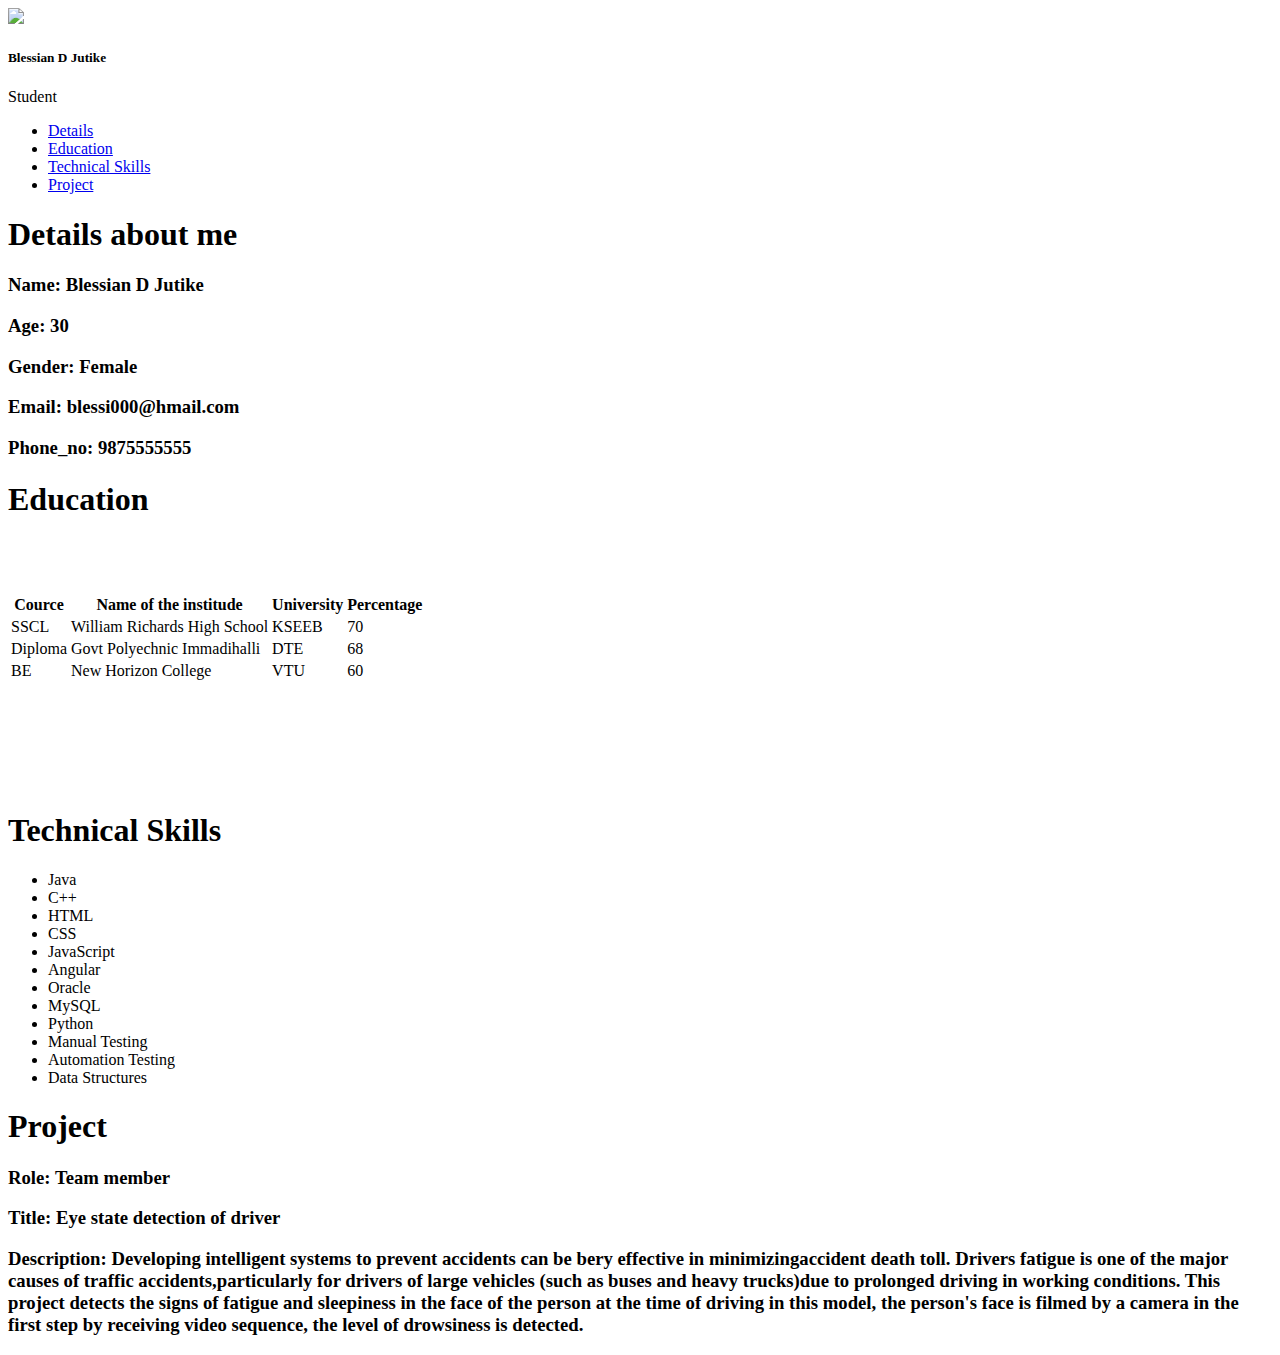
==== index.html @ e0385906 "Rename index.html.html to index.html" ====
<!DOCTYPE html>
<html lang="en">
<head>
    <meta charset="UTF-8"
    <meta name="viewpoint" content="width=device-width, initial-scale=1.0">
       <title>Document</title>
       <link rel="stylesheet" href="sty.css">
       
</head>
<body>
    <header>
       <div class="user">
       <img src="photo.jpg">
       <h5 class="nm">Blessian D Jutike</h5>
       <p class="jb">Student</p>
       </div>
       <nav class="nv">
          <ul>
             <li><a href="#Details">Details</a></li>
             <li><a href="#Education">Education</a></li>
             <li><a href="#Technical Skills">Technical Skills</a></li>
             <li><a href="#Project">Project</a></li>
          </ul>
       </nav>
    </header>
    <section class="Details" id="Details">
        <h1 class="heading"><span>Details about me</span></h1>
        <div class="Row">
        <div class="det">
             <h3><span>Name: </span>Blessian D Jutike</h3>
             <h3><span>Age: </span>30</h3>
             <h3><span>Gender: </span>Female</h3>
             <h3><span>Email: </span>blessi000@hmail.com</h3>
             <h3><span>Phone_no: </span>9875555555</h3>    
        </div>
    </div>
    </section>
<section class="Education" id="Education">
    <h1 class="title"><span>Education</span></h1><br><br><br>
    <table>
        <tr>
            <th>Cource</th>
            <th>Name of the institude</th>
            <th>University</th>
            <th>Percentage</th>
        </tr>
        <tr>
            <td>SSCL</td>
            <td>William Richards High School</td>
            <td>KSEEB</td>
            <td>70</td>
        </tr>
        <tr>
            <td>Diploma</td>
            <td>Govt Polyechnic Immadihalli</td>
            <td>DTE</td>
            <td>68</td>
        </tr>
        <tr>
            <td>BE</td>
            <td>New Horizon College</td>
            <td>VTU</td>
            <td>60</td>
        </tr>
    </table>
</section>
<br><br><br><br><br><br>
<section class="Technical Skills" id="Technical Skills">
    <h1 class="head"><span>Technical Skills</span></h1>
    <div>
    <ul id="lis">
        <li>Java</li>
        <li>C++</li>
        <li>HTML</li>
        <li>CSS</li>
        <li>JavaScript</li>
        <li>Angular</li>
        <li>Oracle</li>
        <li>MySQL</li>
        <li>Python</li>
        <li>Manual Testing</li>
        <li>Automation Testing</li>
        <li>Data Structures</li>
    </ul>
</div>
</section>
<section class="Project" id="Project">
    <h1 class="heading"><span>Project</span></h1>
    <div class="Row">
        <div class="det">
    <h3><span>Role: </span>Team member</h3>
    <h3><span>Title: </span>Eye state detection of driver</h3>
    <h3><span>Description: </span>Developing intelligent systems to prevent accidents
                can be bery effective in minimizingaccident death toll. 
                Drivers fatigue is one of the major causes of traffic 
                accidents,particularly for drivers of large vehicles
                (such as buses and heavy trucks)due to prolonged driving
                in working conditions. This project detects the signs of 
                fatigue and sleepiness in the face of the person at the 
                time of driving in this model, the person's face is filmed 
                by a camera in the first step by receiving video sequence, 
                the level of drowsiness is detected.</h3>
            </div>
</div>
</section>
</body>
</html>
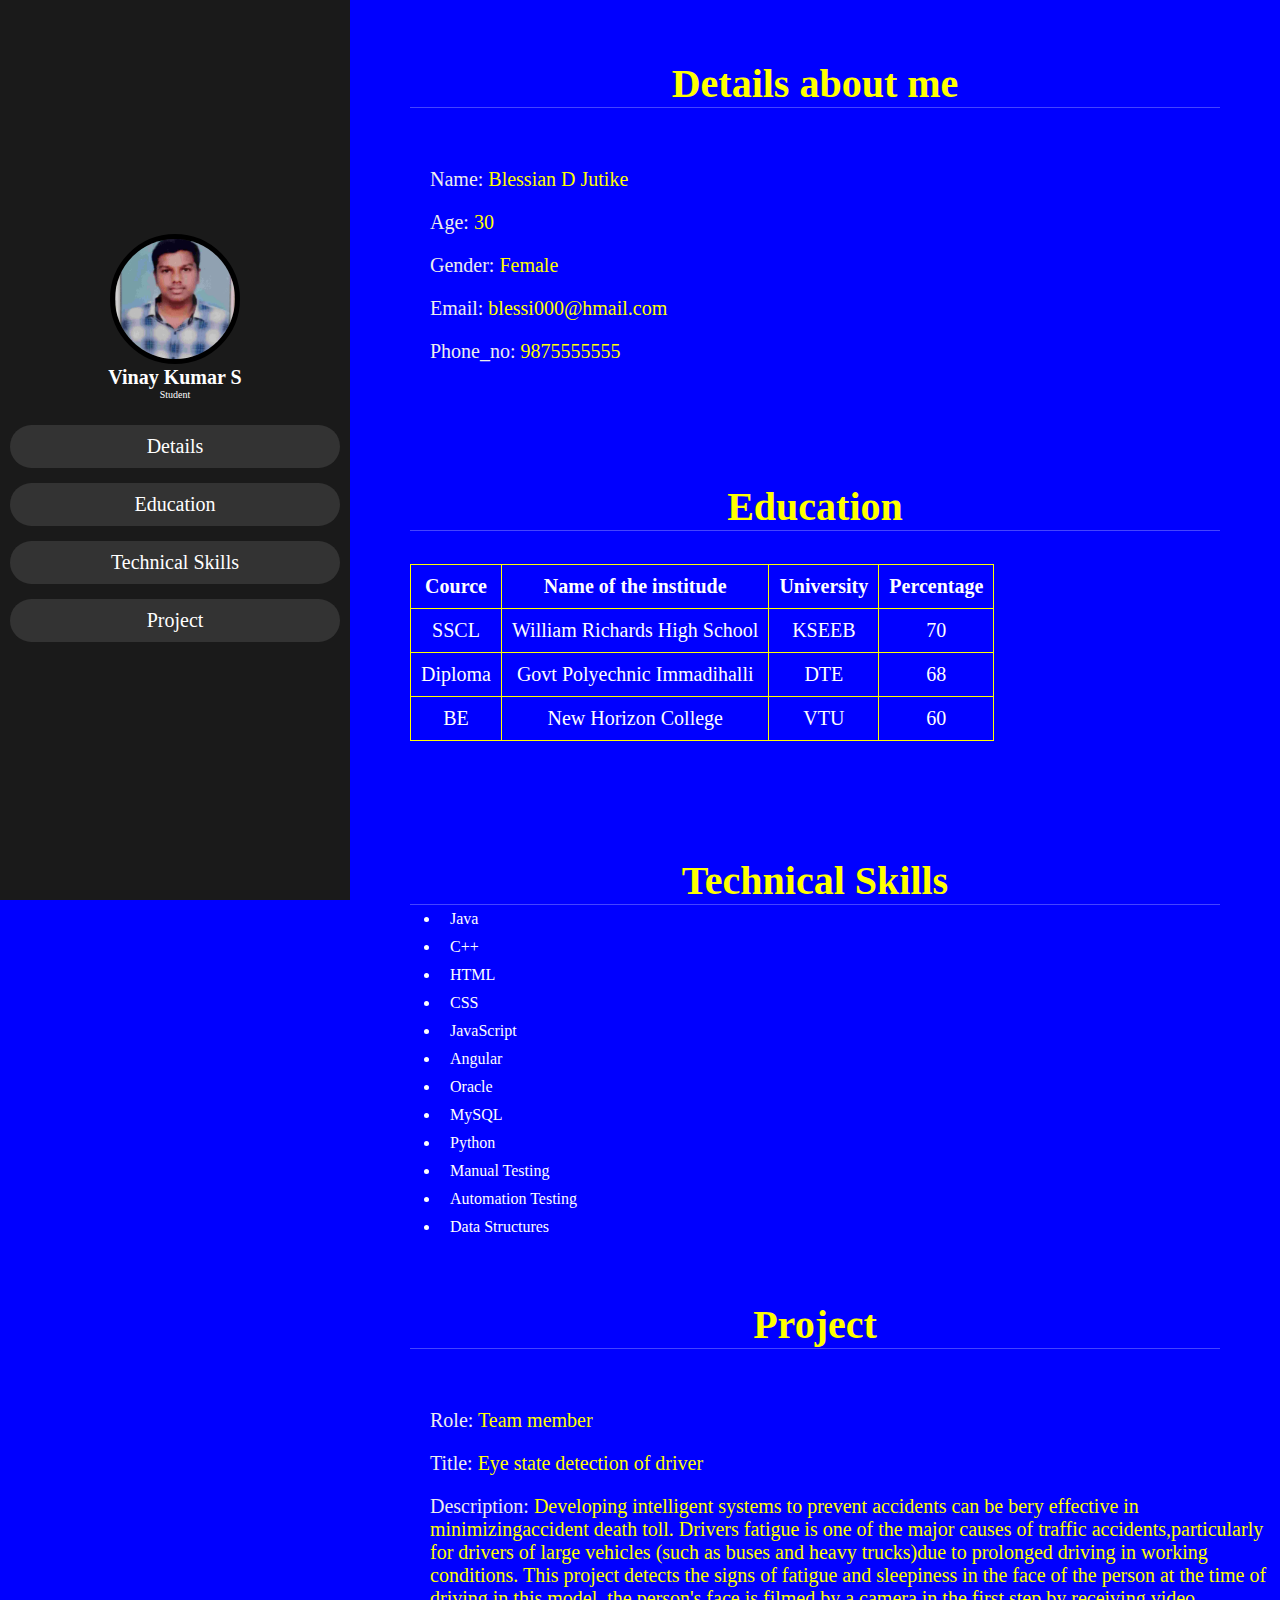
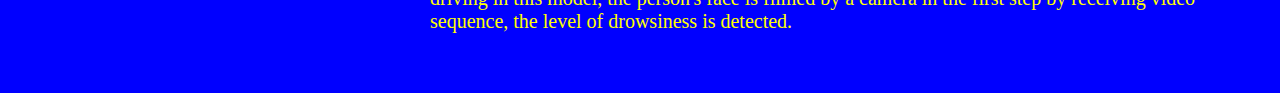
==== commit 16b6f673: "Update index.html" ====
--- a/index.html
+++ b/index.html
@@ -11,7 +11,7 @@
     <header>
        <div class="user">
        <img src="photo.jpg">
-       <h5 class="nm">Blessian D Jutike</h5>
+       <h5 class="nm">Vinay Kumar S</h5>
        <p class="jb">Student</p>
        </div>
        <nav class="nv">
--- a/sty.css
+++ b/sty.css
@@ -0,0 +1,197 @@
+*{
+    padding: 0;
+    margin: 0;
+    outline: none;
+    border: none;
+    box-sizing: border-box;
+}
+
+html{
+    font-size: 62.5%;
+    overflow-x: hidden;
+}
+body{
+    background-color: blue;
+    overflow: hidden;
+    padding-left: 35rem;
+}
+
+.heading{
+    text-align: center;
+    margin: 0 6rem;
+    font-size: 4rem;
+    padding-top: 6rem;
+    border-bottom: .1rem solid #fff4;
+    color: #fff;
+}
+
+.heading span{
+    color: yellow;
+}
+
+.title{
+    text-align: center;
+    margin: 0 6rem;
+    font-size: 4rem;
+    padding-top: 6rem;
+    border-bottom: .1rem solid #fff4;
+    color: #fff;
+}
+
+.title span{
+    color: yellow;
+}
+
+.head{
+    text-align: center;
+    margin: 0 6rem;
+    font-size: 4rem;
+    padding-top: 5rem;
+    border-bottom: .1rem solid #fff4;
+    color: #fff;
+}
+.head span{
+    color: yellow;
+}
+.pro{
+    text-align: center;
+    margin: 0 6rem;
+    font-size: 4rem;
+    padding-top: 5rem;
+    border-bottom: .1rem solid #fff4;
+    color: #fff;
+}
+.pro span{
+    color: yellow;
+}
+header{
+    position:fixed;
+    top: 0;
+    left: 0;
+    z-index: 1000;
+    height: 100%;
+    width: 35rem;
+    background:#1a1a1a;
+    display: flex;
+    align-items: center;
+    justify-content: center;
+    flex-flow: column;
+    text-align: center;
+}
+
+header .user img{
+    height: 13rem;
+    width: 13rem;
+    border-radius: 50%;
+    object-fit: cover;
+    border: .5rem solid;
+}
+
+header .user .nm{
+    font-size:2rem;
+    color: #fff;
+}
+
+header .user .jb{
+    font-size:1rem;
+    color: #fff;
+}
+
+header .nv{
+    width: 100%;
+}
+header .nv ul{
+    list-style: none;
+    padding: 1rem ;
+}
+
+header .nv ul li a{
+    display: block;
+    padding: 1rem;
+    margin: 1.5rem 0;
+    background: #333;
+    color: #fff;
+    font-size: 2rem;
+    border-radius: 5rem;
+    text-decoration: none;  
+}
+header .nv ul li a:hover{
+    background-color:yellowgreen;
+}
+
+.Details .Row{
+    display: flex;
+    align-items: center;
+    justify-content: center;
+    flex-wrap: wrap;
+    padding: 3rem 0;
+}
+
+.Details .Row .det{
+    flex: 1 1 48rem;
+    padding: 2rem 1rem;
+    padding-left: 8rem;
+}
+
+.Details .Row .det h3{
+    font-size: 2rem;
+    color: yellow;
+    padding: 1rem 0;
+    font-weight: normal;
+}
+
+.Details .Row .det h3 span{
+    color: #eee;
+    padding: 0. 5rem;
+}
+table,th,td{
+    border: 1px solid yellow;
+    border-collapse: collapse;
+}
+td{
+    color: white;
+    padding: 1rem;
+}
+th{
+    color: white;
+    padding: 1rem;
+}
+table{
+    text-align: center;
+    margin: 0 6rem;
+    font-size: 2rem;
+    padding: 1rem;
+    border-bottom: .1rem solid #fff4;
+    color: #fff;
+}
+#lis li{
+    margin: 0 9rem;
+    color: white;
+    font-size: medium;
+    padding: .5rem 1rem;
+}
+.Project .Row{
+    display: flex;
+    align-items: center;
+    justify-content: center;
+    flex-wrap: wrap;
+    padding: 3rem 0;
+}
+
+.Project .Row .det{
+    flex: 1 1 48rem;
+    padding: 2rem 1rem;
+    padding-left: 8rem;
+}
+
+.Project .Row .det h3{
+    font-size: 2rem;
+    color: yellow;
+    padding: 1rem 0;
+    font-weight: normal;
+}
+
+.Project .Row .det h3 span{
+    color: #eee;
+    padding: 0. 5rem;
+}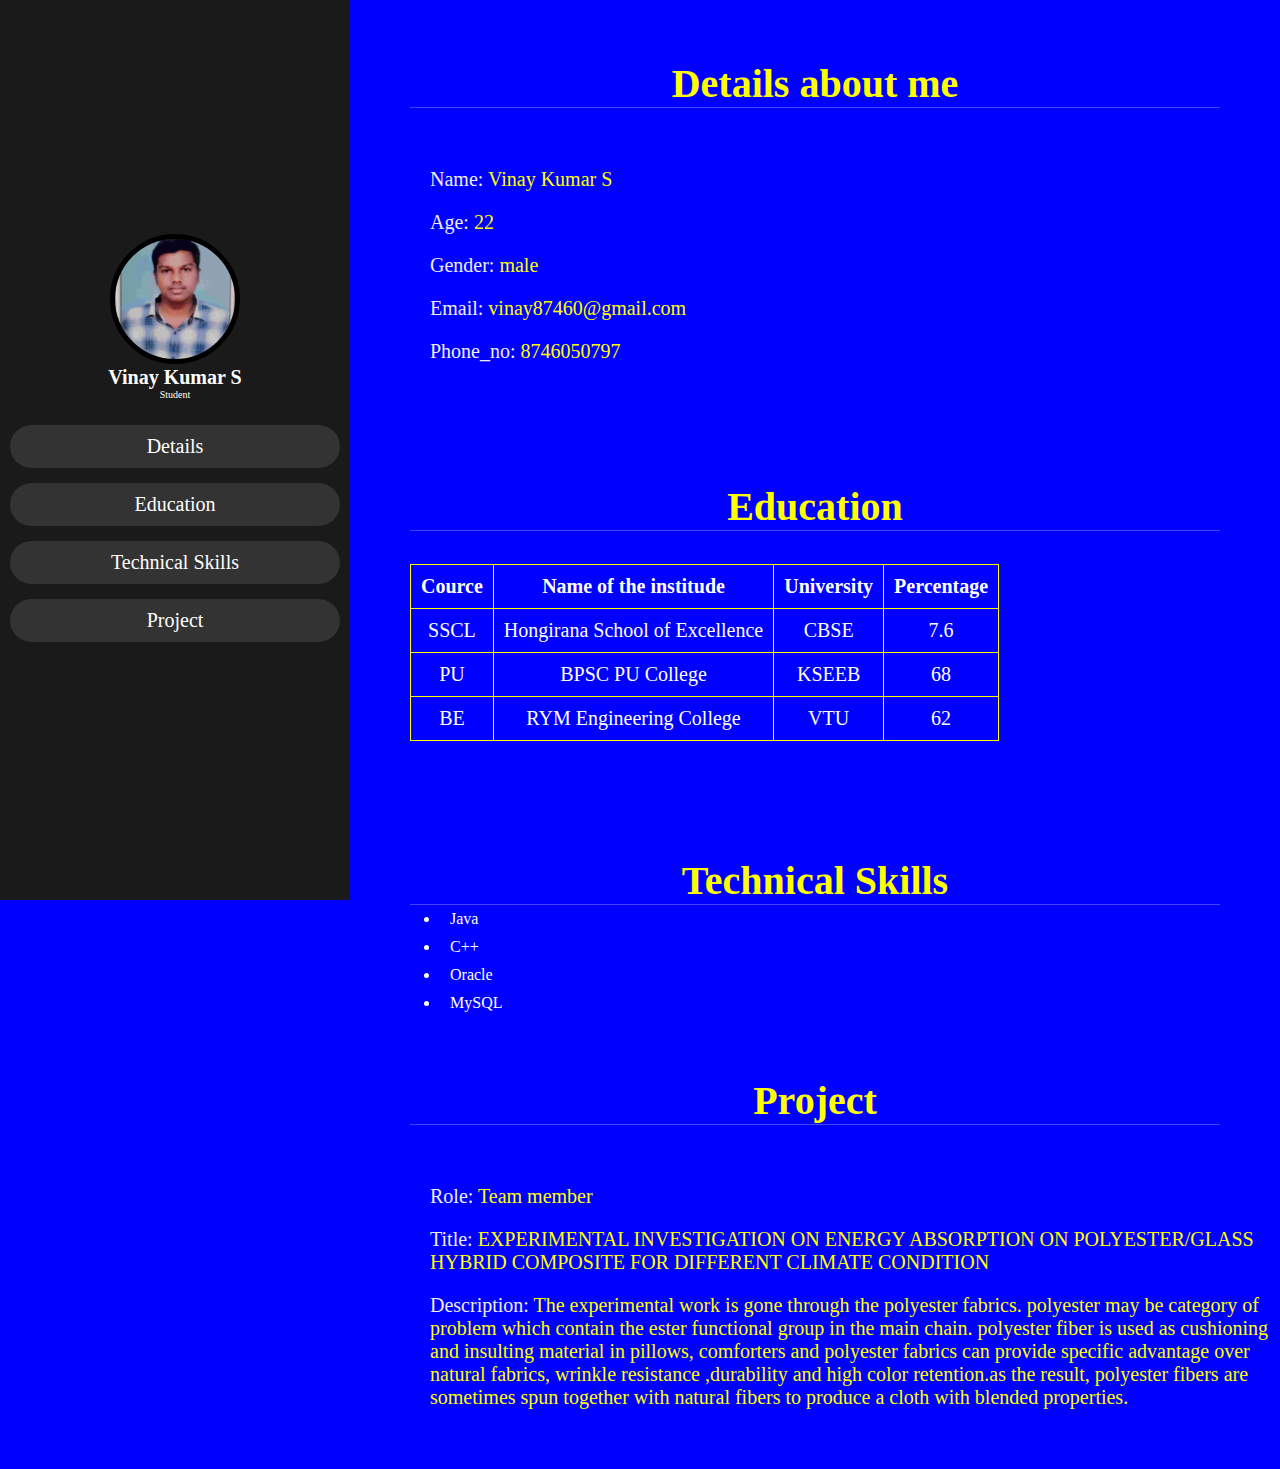
==== commit 145dc2aa: "Rename index.html.html to index.html" ====
--- a/index.html
+++ b/index.html
@@ -27,11 +27,11 @@
         <h1 class="heading"><span>Details about me</span></h1>
         <div class="Row">
         <div class="det">
-             <h3><span>Name: </span>Blessian D Jutike</h3>
-             <h3><span>Age: </span>30</h3>
-             <h3><span>Gender: </span>Female</h3>
-             <h3><span>Email: </span>blessi000@hmail.com</h3>
-             <h3><span>Phone_no: </span>9875555555</h3>    
+             <h3><span>Name: </span>Vinay Kumar S</h3>
+             <h3><span>Age: </span>22</h3>
+             <h3><span>Gender: </span>male</h3>
+             <h3><span>Email: </span>vinay87460@gmail.com</h3>
+             <h3><span>Phone_no: </span>8746050797</h3>    
         </div>
     </div>
     </section>
@@ -46,21 +46,21 @@
         </tr>
         <tr>
             <td>SSCL</td>
-            <td>William Richards High School</td>
-            <td>KSEEB</td>
-            <td>70</td>
+            <td>Hongirana School of Excellence</td>
+            <td>CBSE</td>
+            <td>7.6</td>
         </tr>
         <tr>
-            <td>Diploma</td>
-            <td>Govt Polyechnic Immadihalli</td>
-            <td>DTE</td>
+            <td>PU</td>
+            <td>BPSC PU College</td>
+            <td>KSEEB</td>
             <td>68</td>
         </tr>
         <tr>
             <td>BE</td>
-            <td>New Horizon College</td>
+            <td>RYM Engineering College</td>
             <td>VTU</td>
-            <td>60</td>
+            <td>62</td>
         </tr>
     </table>
 </section>
@@ -71,16 +71,8 @@
     <ul id="lis">
         <li>Java</li>
         <li>C++</li>
-        <li>HTML</li>
-        <li>CSS</li>
-        <li>JavaScript</li>
-        <li>Angular</li>
         <li>Oracle</li>
-        <li>MySQL</li>
-        <li>Python</li>
-        <li>Manual Testing</li>
-        <li>Automation Testing</li>
-        <li>Data Structures</li>
+        <li>MySQL</li>    
     </ul>
 </div>
 </section>
@@ -89,17 +81,8 @@
     <div class="Row">
         <div class="det">
     <h3><span>Role: </span>Team member</h3>
-    <h3><span>Title: </span>Eye state detection of driver</h3>
-    <h3><span>Description: </span>Developing intelligent systems to prevent accidents
-                can be bery effective in minimizingaccident death toll. 
-                Drivers fatigue is one of the major causes of traffic 
-                accidents,particularly for drivers of large vehicles
-                (such as buses and heavy trucks)due to prolonged driving
-                in working conditions. This project detects the signs of 
-                fatigue and sleepiness in the face of the person at the 
-                time of driving in this model, the person's face is filmed 
-                by a camera in the first step by receiving video sequence, 
-                the level of drowsiness is detected.</h3>
+    <h3><span>Title: </span>EXPERIMENTAL INVESTIGATION ON ENERGY ABSORPTION ON POLYESTER/GLASS HYBRID COMPOSITE FOR DIFFERENT CLIMATE CONDITION</h3>
+    <h3><span>Description: </span>The experimental work is gone through the polyester fabrics. polyester may be category of problem which contain the ester functional group in the main chain. polyester fiber is used as cushioning and insulting material in pillows, comforters and polyester fabrics can provide specific advantage over natural fabrics, wrinkle resistance ,durability and high color retention.as the result, polyester fibers are sometimes spun together with natural fibers to produce a cloth with blended properties.</h3>
             </div>
 </div>
 </section>
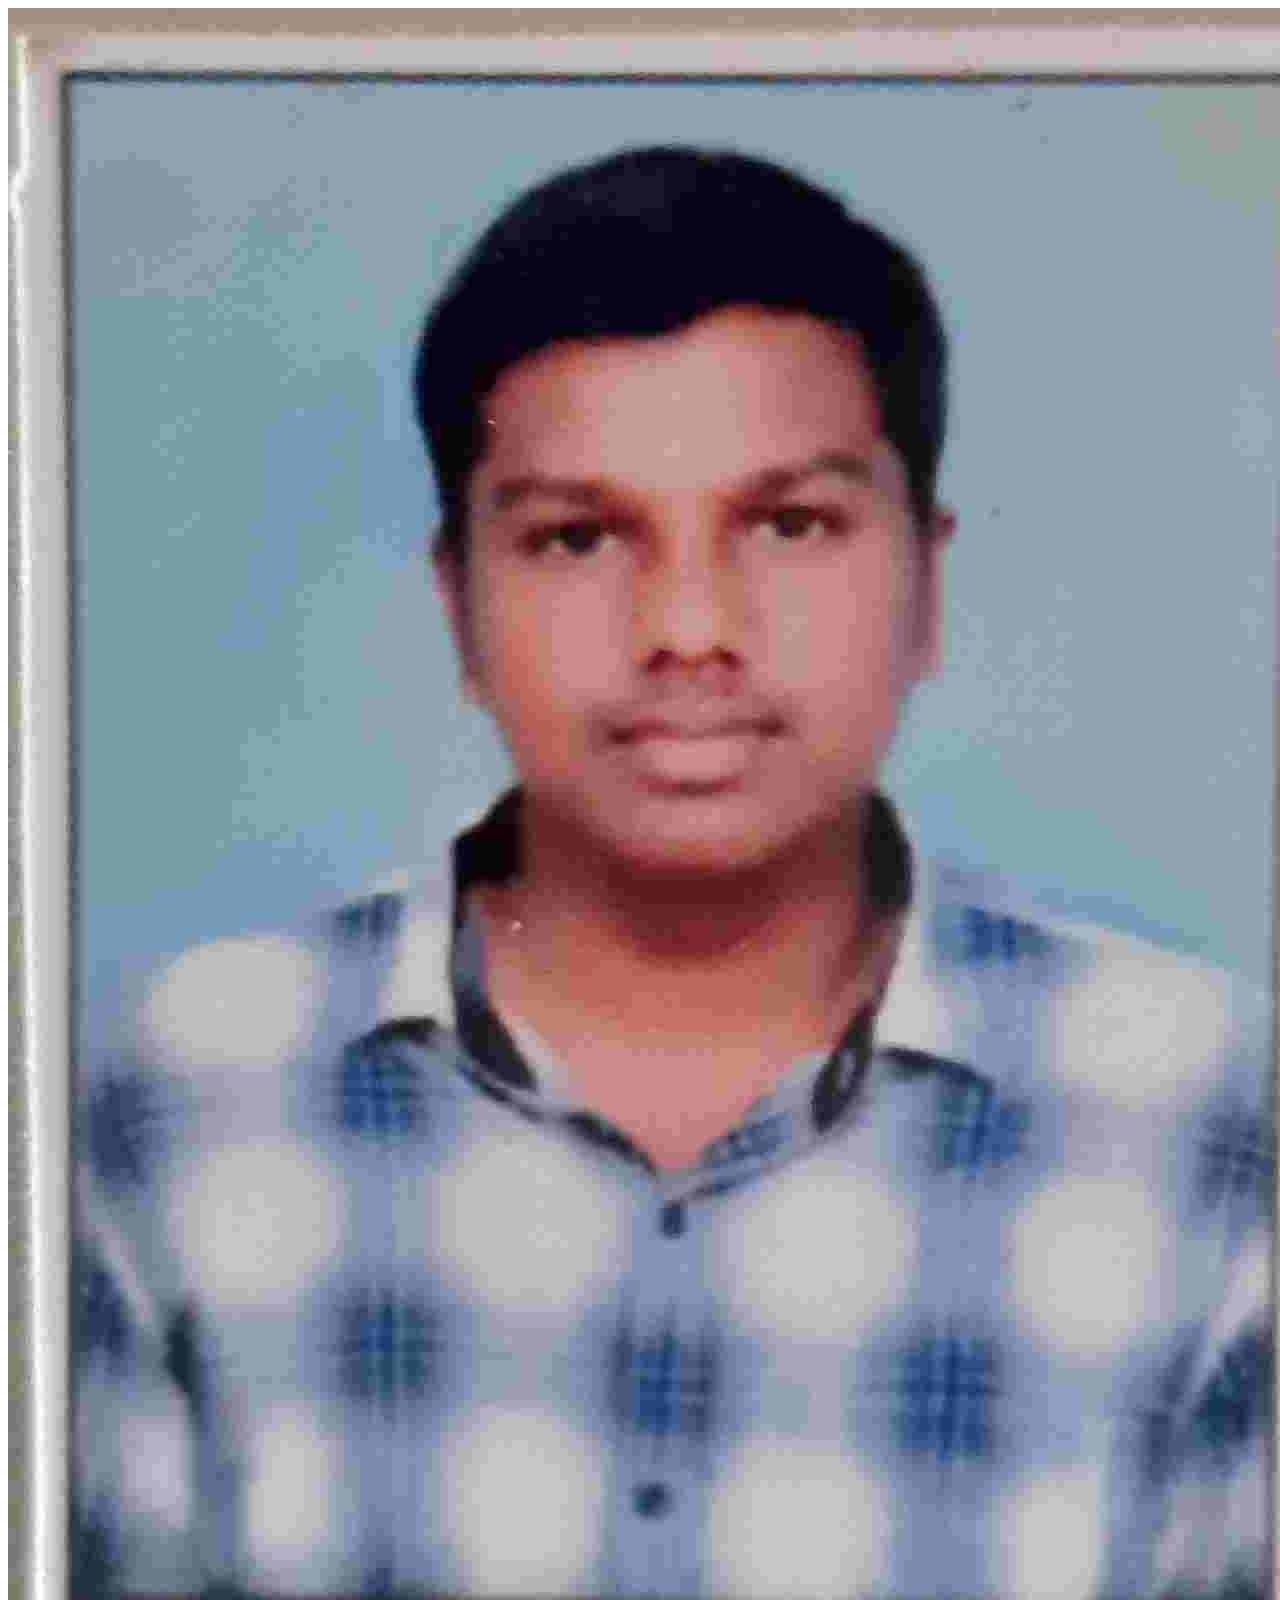
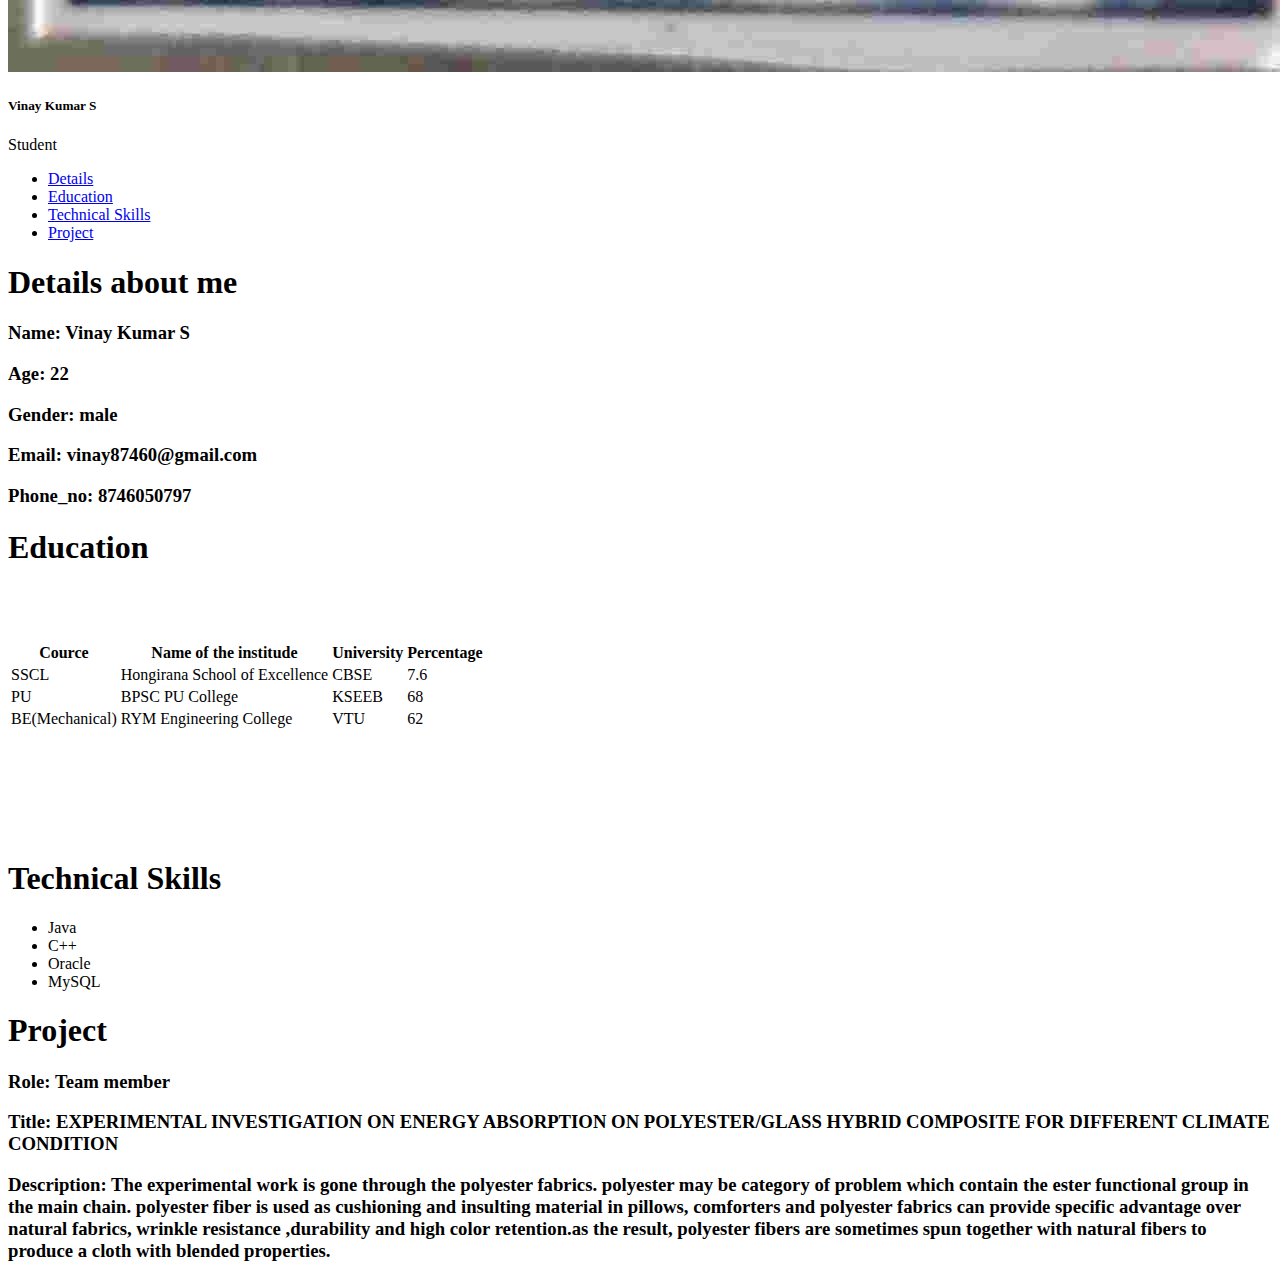
==== commit 9533a019: "Add files via upload" ====
--- a/index.html
+++ b/index.html
@@ -57,7 +57,7 @@
             <td>68</td>
         </tr>
         <tr>
-            <td>BE</td>
+            <td>BE(Mechanical)</td>
             <td>RYM Engineering College</td>
             <td>VTU</td>
             <td>62</td>
@@ -87,4 +87,4 @@
 </div>
 </section>
 </body>
-</html>
+</html>